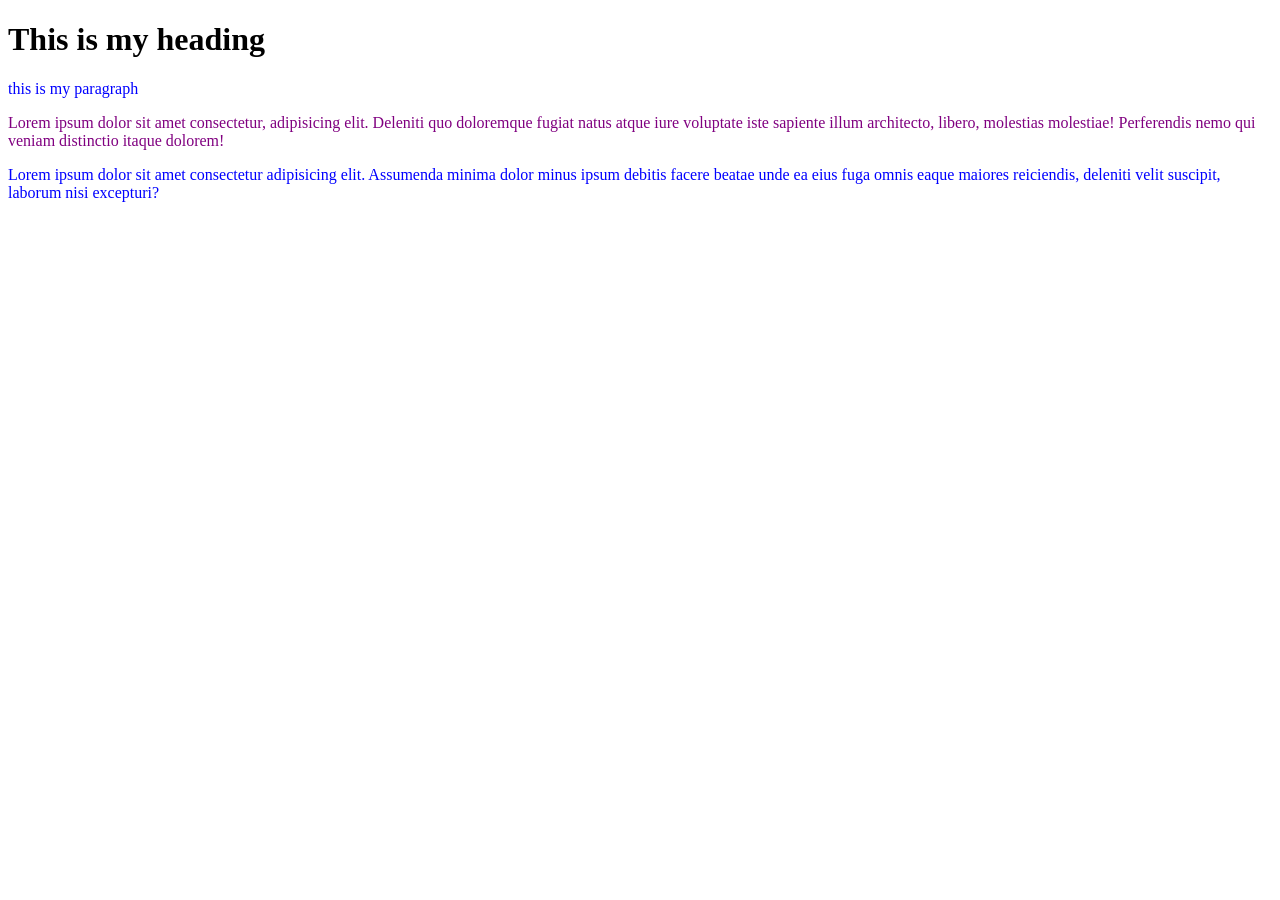
==== css/index.html @ df0b63e8 "playing with css specificity" ====
<!DOCTYPE html>
<html lang="en">
<head>
    <meta charset="UTF-8">
    <meta name="viewport" content="width=device-width, initial-scale=1.0">
    <title>Document</title>
    <style>
        p{
            color: green;
        }
        #intro {
            color:blue;

        }
        .note{
            color:red;
        }

    </style>
</head>
<body>
    <h1>This is my heading</h1>
    <p id="intro" class="note" >this is my paragraph</p>
    <p style="color:purple">Lorem ipsum dolor sit amet consectetur, adipisicing elit. Deleniti quo doloremque fugiat natus atque iure voluptate iste sapiente illum architecto, libero, molestias molestiae! Perferendis nemo qui veniam distinctio itaque dolorem!</p>
    <p id="intro">Lorem ipsum dolor sit amet consectetur adipisicing elit. Assumenda minima dolor minus ipsum debitis facere beatae unde ea eius fuga omnis eaque maiores reiciendis, deleniti velit suscipit, laborum nisi excepturi?</p>
    
</body>
</html>
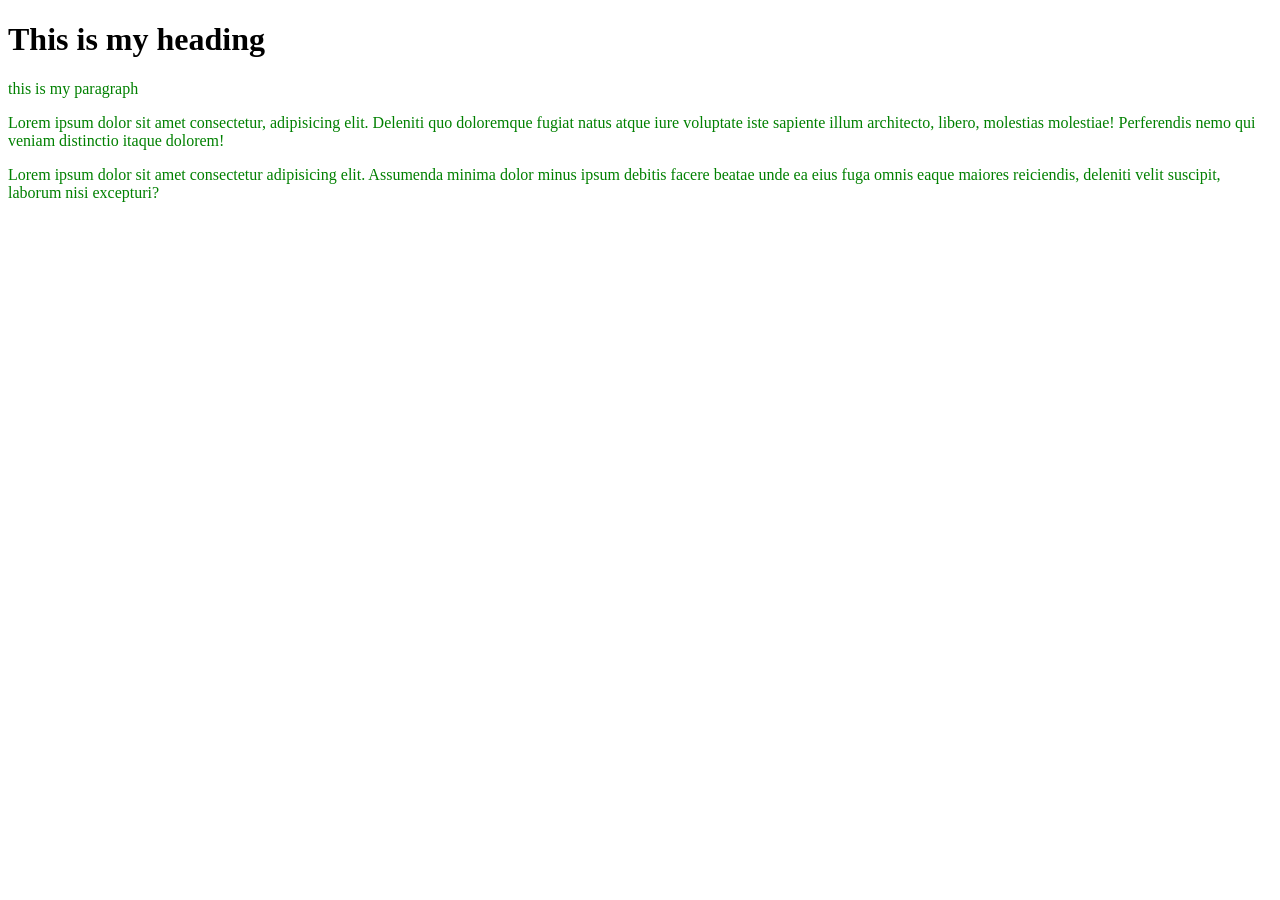
==== commit d690bfb5: "branch commit" ====
--- a/css/index.html
+++ b/css/index.html
@@ -6,7 +6,7 @@
     <title>Document</title>
     <style>
         p{
-            color: green;
+            color: green!important;
         }
         #intro {
             color:blue;
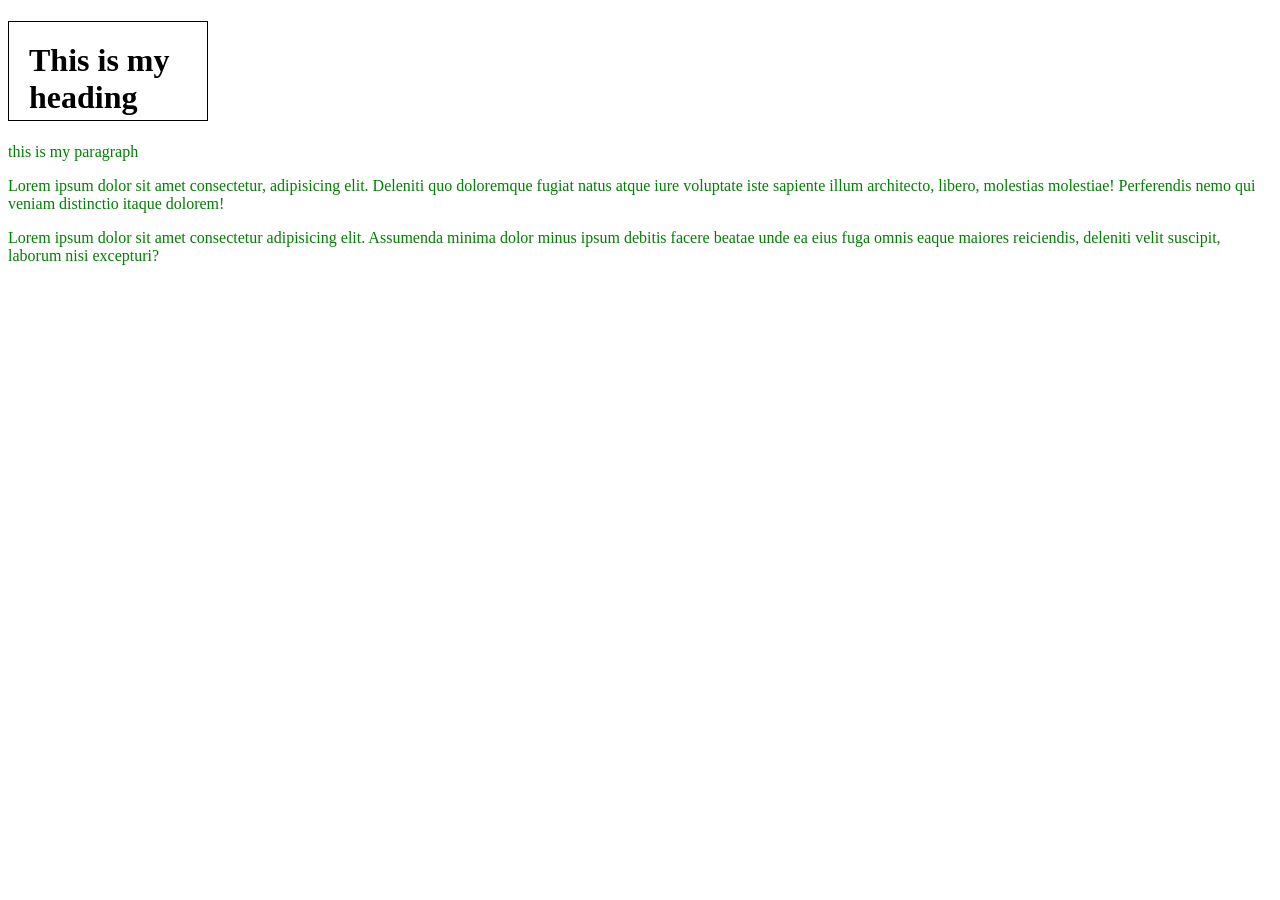
==== commit b394cc78: "playing with css box modal" ====
--- a/css/index.html
+++ b/css/index.html
@@ -7,6 +7,7 @@
     <style>
         p{
             color: green!important;
+        
         }
         #intro {
             color:blue;
@@ -15,11 +16,20 @@
         .note{
             color:red;
         }
+        .box{
+            border:1px solid black;
+            width:200px;
+            height:100px;
+            padding: 20px;
+            margin: 50 px;
+            box-sizing: border-box; 
+
+        }
 
     </style>
 </head>
 <body>
-    <h1>This is my heading</h1>
+    <h1 class="box">This is my heading</h1>
     <p id="intro" class="note" >this is my paragraph</p>
     <p style="color:purple">Lorem ipsum dolor sit amet consectetur, adipisicing elit. Deleniti quo doloremque fugiat natus atque iure voluptate iste sapiente illum architecto, libero, molestias molestiae! Perferendis nemo qui veniam distinctio itaque dolorem!</p>
     <p id="intro">Lorem ipsum dolor sit amet consectetur adipisicing elit. Assumenda minima dolor minus ipsum debitis facere beatae unde ea eius fuga omnis eaque maiores reiciendis, deleniti velit suscipit, laborum nisi excepturi?</p>
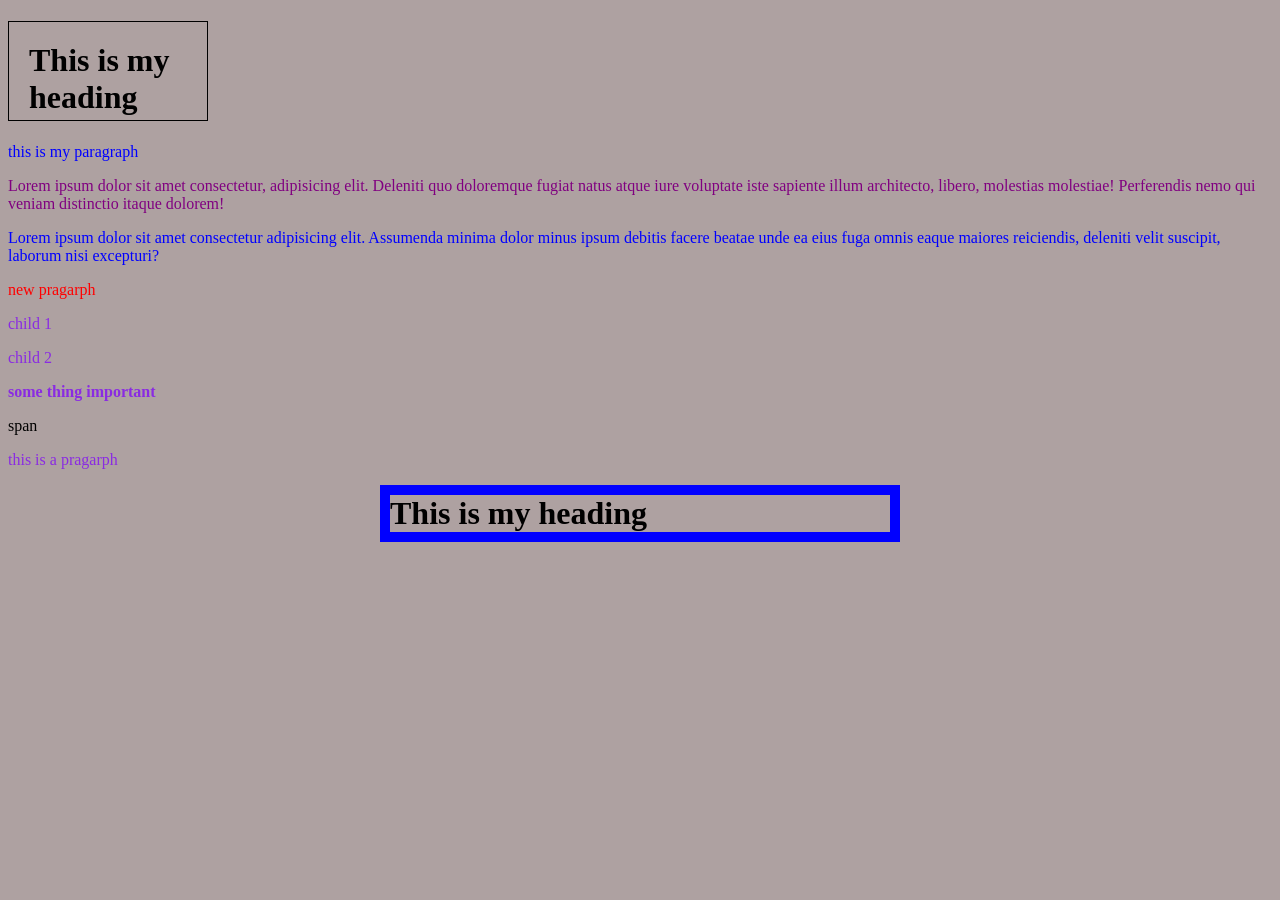
==== commit d63d3b09: "add border" ====
--- a/css/index.html
+++ b/css/index.html
@@ -5,8 +5,11 @@
     <meta name="viewport" content="width=device-width, initial-scale=1.0">
     <title>Document</title>
     <style>
+        *{
+            background-color: rgb(174, 161, 161);
+        }
         p{
-            color: green!important;
+            color: green;
         
         }
         #intro {
@@ -15,6 +18,10 @@
         }
         .note{
             color:red;
+
+        }
+        .note{
+            color: ;
         }
         .box{
             border:1px solid black;
@@ -25,14 +32,42 @@
             box-sizing: border-box; 
 
         }
+        /*div>p{
+            color: blueviolet;
+        }*/
+        div p{
+            color: blueviolet;
+        }
+        .container{
+            width: 500px;
+
+            margin: 0 auto; 
+            border:10px solid blue;
+        }
 
     </style>
 </head>
 <body>
+    
     <h1 class="box">This is my heading</h1>
     <p id="intro" class="note" >this is my paragraph</p>
     <p style="color:purple">Lorem ipsum dolor sit amet consectetur, adipisicing elit. Deleniti quo doloremque fugiat natus atque iure voluptate iste sapiente illum architecto, libero, molestias molestiae! Perferendis nemo qui veniam distinctio itaque dolorem!</p>
     <p id="intro">Lorem ipsum dolor sit amet consectetur adipisicing elit. Assumenda minima dolor minus ipsum debitis facere beatae unde ea eius fuga omnis eaque maiores reiciendis, deleniti velit suscipit, laborum nisi excepturi?</p>
+    <p class="note">new pragarph</p>
+    <div>
+        <p>child 1 </p>
+        <div>
+            <p>child 2</p>
+            <strong><p>some thing important</p></strong>
+
+        </div>
+        <span>span</span>
+    </div>
+    <div>
+        <p class="css-unit">this is a pragarph</p>
+
+    </div>
+    <h1 class="container">This is my heading</h1>
     
 </body>
 </html>
